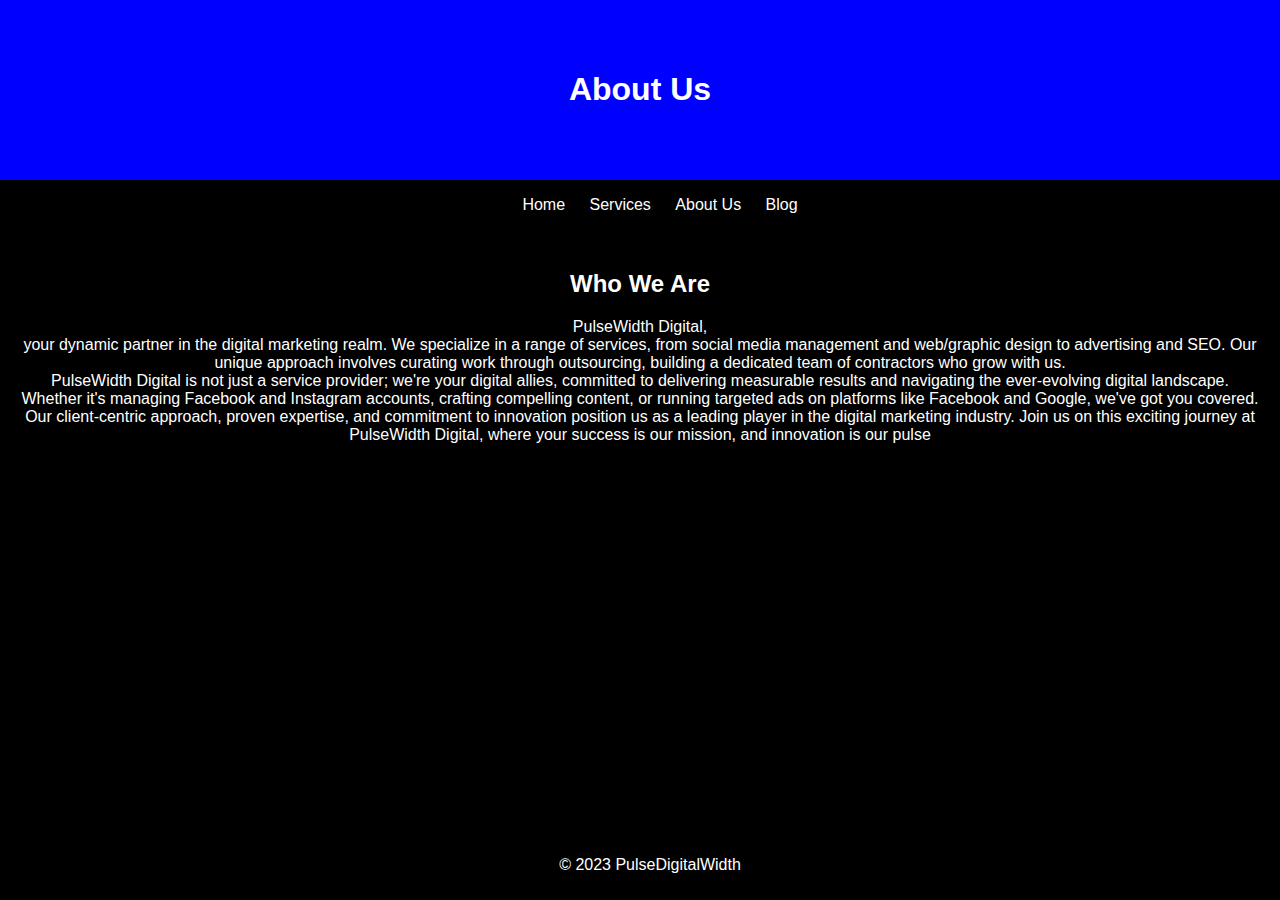
==== about.html @ 3aca99eb "Add files via upload" ====
<!DOCTYPE html>
<html lang="en">
<head>
    <meta charset="UTF-8">
    <meta name="viewport" content="width=device-width, initial-scale=1.0">
    <title>PulseDigitalWidth - About Us</title>
    <style>
        body {
            background-color: black;
            color: white;
            font-family: Arial, sans-serif;
            margin: 0;
        }

        header {
            background-color: blue;
            text-align: center;
            padding: 50px;
        }

        nav ul {
            background-color: black;
            list-style-type: none;
            text-align: center;
        }

        nav ul li {
            display: inline;
            margin: 10px;
        }

        nav a {
            text-decoration: none;
            color: white;
            transition: color 0.3s;
        }

        nav a:hover {
            color: blue;
        }

        main {
            text-align: center;
            padding: 20px;
        }

        footer {
            text-align: center;
            background-color: black;
            padding: 10px;
            position: absolute;
            bottom: 0;
            width: 100%;
        }
    </style>
</head>
<body>
    <header>
        <h1>About Us</h1>
    </header>
    <nav>
        <ul>
            <li><a href="index.html">Home</a></li>
            <li><a href="services.html">Services</a></li>
            <li><a href="about.html">About Us</a></li>
            <li><a href="blog.html">Blog</a></li>
        </ul>
    </nav>
    <main>
        <section class="about-us">
            <h2>Who We Are</h2>
            <p style="text-align: center;">
              PulseWidth Digital,<br> 
              your dynamic partner in the digital marketing realm.
               We specialize in a range of services, from social media management and web/graphic 
               design to advertising and SEO. Our unique approach involves curating work through outsourcing,
                building a dedicated team of contractors who grow with us.<br> PulseWidth Digital is not just a service
                 provider; we're your digital allies, committed to delivering measurable results and navigating the ever-evolving
                  digital landscape. Whether it's managing Facebook and Instagram accounts, crafting compelling content,
                   or running targeted ads on platforms like Facebook and Google, we've got you covered.<br> Our client-centric approach,
                    proven expertise, and commitment to innovation position us as a leading player in the digital marketing industry.
                    Join us on this exciting journey at PulseWidth Digital, where your success is our mission, and innovation is our pulse
            </p>
        </section>
    </main>
  
    <footer>
        <p>&copy; 2023 PulseDigitalWidth</p>
    </footer>
</body>
</html>
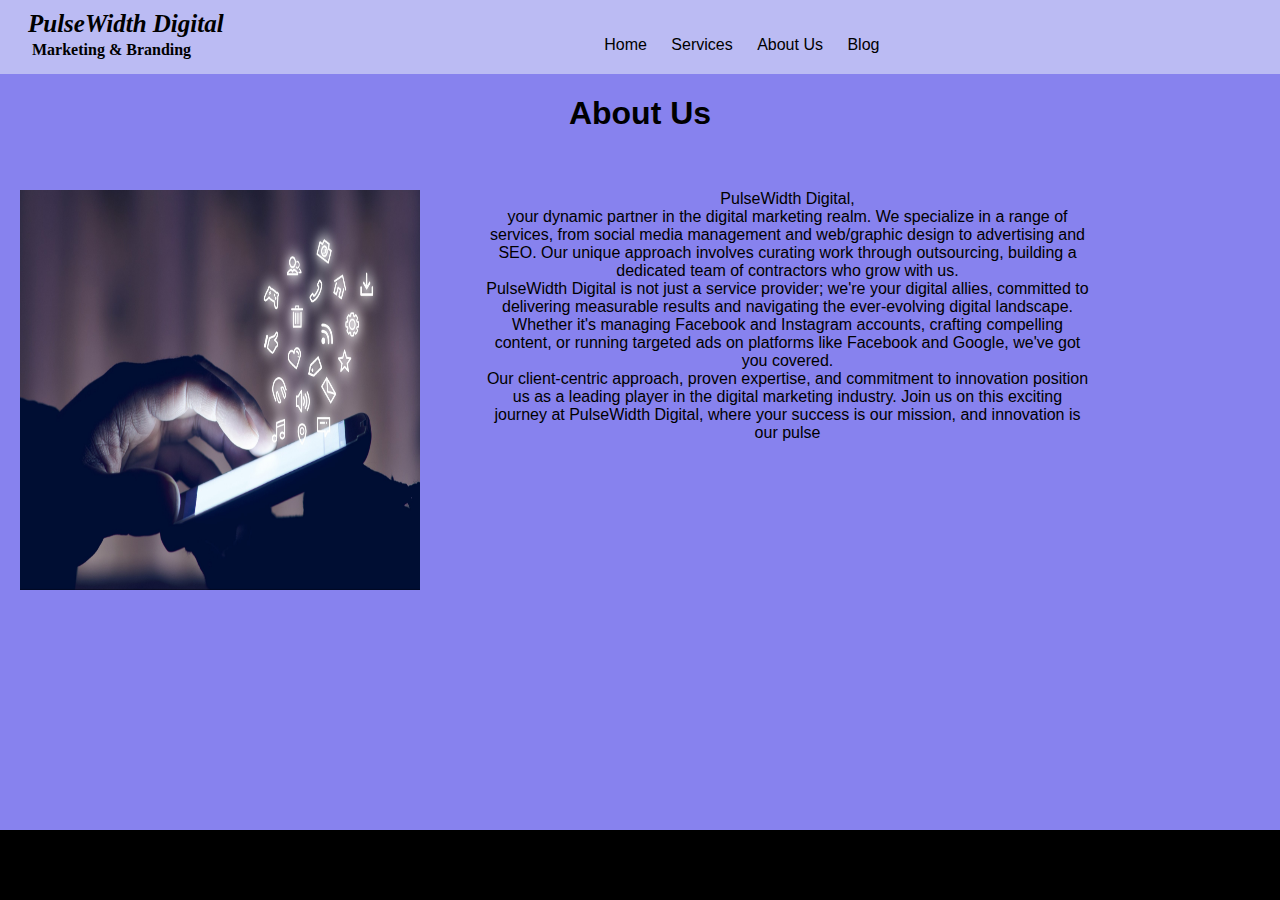
==== commit eb1a81ec: "Add files via upload" ====
--- a/about.html
+++ b/about.html
@@ -3,23 +3,26 @@
 <head>
     <meta charset="UTF-8">
     <meta name="viewport" content="width=device-width, initial-scale=1.0">
+    <link rel="stylesheet" href="styles.css">
     <title>PulseDigitalWidth - About Us</title>
     <style>
         body {
-            background-color: black;
-            color: white;
+           
+            color: black;
             font-family: Arial, sans-serif;
             margin: 0;
         }
 
         header {
-            background-color: blue;
+            background-color: rgb(187, 187, 243);
             text-align: center;
-            padding: 50px;
+            padding: 10px;
+            height: 6vh;
         }
 
         nav ul {
-            background-color: black;
+
+         
             list-style-type: none;
             text-align: center;
         }
@@ -30,13 +33,15 @@
         }
 
         nav a {
+            color: black;
             text-decoration: none;
-            color: white;
             transition: color 0.3s;
+            font-family: Arial, Helvetica, sans-serif;
         }
 
         nav a:hover {
-            color: blue;
+            color: white;
+            text-decoration: underline;
         }
 
         main {
@@ -52,12 +57,49 @@
             bottom: 0;
             width: 100%;
         }
+        .logo{
+            margin-left: 1px;
+            text-align: left;
+            float: left;
+        }
+        .logo logo{
+            margin-left: 17px;
+            color: black;
+            font-family: 'Times New Roman', Times, serif; 
+            font-size: 25px;
+        }
+        .logo h4{
+            color: black;
+            font-family: 'Times New Roman', Times, serif;
+            margin-left: 21px;
+            margin-top: 3px;
+        }
+        h1{
+            text-align: center;
+        }
+
+
+        img{
+            float: left;
+        }
+        .para{
+          
+            border: 10px;
+            width: 50%;
+            padding-left: 450px;
+
+        }
+        
     </style>
 </head>
 <body>
     <header>
-        <h1>About Us</h1>
-    </header>
+        <div class="logo">
+        <logo><i><b>PulseWidth Digital</b></i></logo>
+        <h4>Marketing & Branding</h4>
+    </div>
+
+        
     <nav>
         <ul>
             <li><a href="index.html">Home</a></li>
@@ -66,21 +108,32 @@
             <li><a href="blog.html">Blog</a></li>
         </ul>
     </nav>
+</header>
+        <h1>About Us</h1>
+
+  
     <main>
         <section class="about-us">
-            <h2>Who We Are</h2>
-            <p style="text-align: center;">
+       
+
+           <img src="R.jpg" width="400px" height="400px"> 
+         <div class="para">
+            <p style="text-align: center; display: block; margin-left: 15px;">
               PulseWidth Digital,<br> 
               your dynamic partner in the digital marketing realm.
-               We specialize in a range of services, from social media management and web/graphic 
-               design to advertising and SEO. Our unique approach involves curating work through outsourcing,
-                building a dedicated team of contractors who grow with us.<br> PulseWidth Digital is not just a service
-                 provider; we're your digital allies, committed to delivering measurable results and navigating the ever-evolving
-                  digital landscape. Whether it's managing Facebook and Instagram accounts, crafting compelling content,
-                   or running targeted ads on platforms like Facebook and Google, we've got you covered.<br> Our client-centric approach,
-                    proven expertise, and commitment to innovation position us as a leading player in the digital marketing industry.
-                    Join us on this exciting journey at PulseWidth Digital, where your success is our mission, and innovation is our pulse
+              We specialize in a range of services, from social media management and web/graphic 
+              design to advertising and SEO. 
+              Our unique approach involves curating work through outsourcing,
+              building a dedicated team of contractors who grow with us.<br> PulseWidth Digital is not just a service
+              provider; we're your digital allies, committed to delivering measurable results and navigating the ever-evolving
+              digital landscape. Whether it's managing Facebook and Instagram accounts, crafting compelling content,
+              or running targeted ads on platforms like Facebook and Google, we've got you covered.<br> Our client-centric approach,
+              proven expertise, and commitment to innovation position us as a leading player in the digital marketing industry.
+              Join us on this exciting journey at PulseWidth Digital, where your success is our mission, and innovation is our pulse
             </p>
+        </div>
+    
+
         </section>
     </main>
   
--- a/styles.css
+++ b/styles.css
@@ -0,0 +1,98 @@
+body {
+  background-color:#645de9c5;
+  color: white;
+  font-family: Arial, sans-serif;
+  margin: 0;
+}
+
+nav ul {
+  list-style-type: none;
+  text-align: center;
+  padding:10px;
+}
+
+nav ul li {
+  display: inline;
+  margin: 10px;
+}
+
+nav a {
+  text-decoration: none;
+  color: black;
+  transition: color 0.3s;
+  font-family: Arial, Helvetica, sans-serif;
+
+}
+
+nav a:hover {
+  color: white;
+  text-decoration: underline;
+}
+
+main {
+  text-align: center;
+  padding: 20px;
+}
+
+footer {
+  text-align: center;
+  background-color: black;
+  padding: 10px;
+  position: absolute;
+  bottom: 0;
+  width: 100%;
+}
+
+.social{
+  text-align: center;
+}
+
+.white{
+  background-color:blue;
+  color: rgb(255, 255, 255);
+}
+
+.button{
+    border: none;
+    padding: 10px 20px;
+    cursor: pointer;
+    margin-left: 87%;
+}
+.button button{
+  background-color:blue;
+  color: rgb(255, 255, 255);
+  border-radius: 5px;
+
+}
+.button button a{
+  color: white;
+  text-decoration: none;
+  font-family: Arial, Helvetica, sans-serif;
+  font-size: 15px;
+}
+.add{
+  display: flex;
+  
+    padding: 15px;
+    margin: 15px;
+    border: 2px solid #ccc;
+    flex-direction: column;
+   
+}
+
+
+.direction-view{
+  display: flex;
+  flex-direction: row;
+}
+.home{
+  text-decoration: none;
+  background-color: blue;
+  color: white;
+  text-align: center;
+  padding: 10px;
+  border-radius: 5px;
+}
+
+
+
